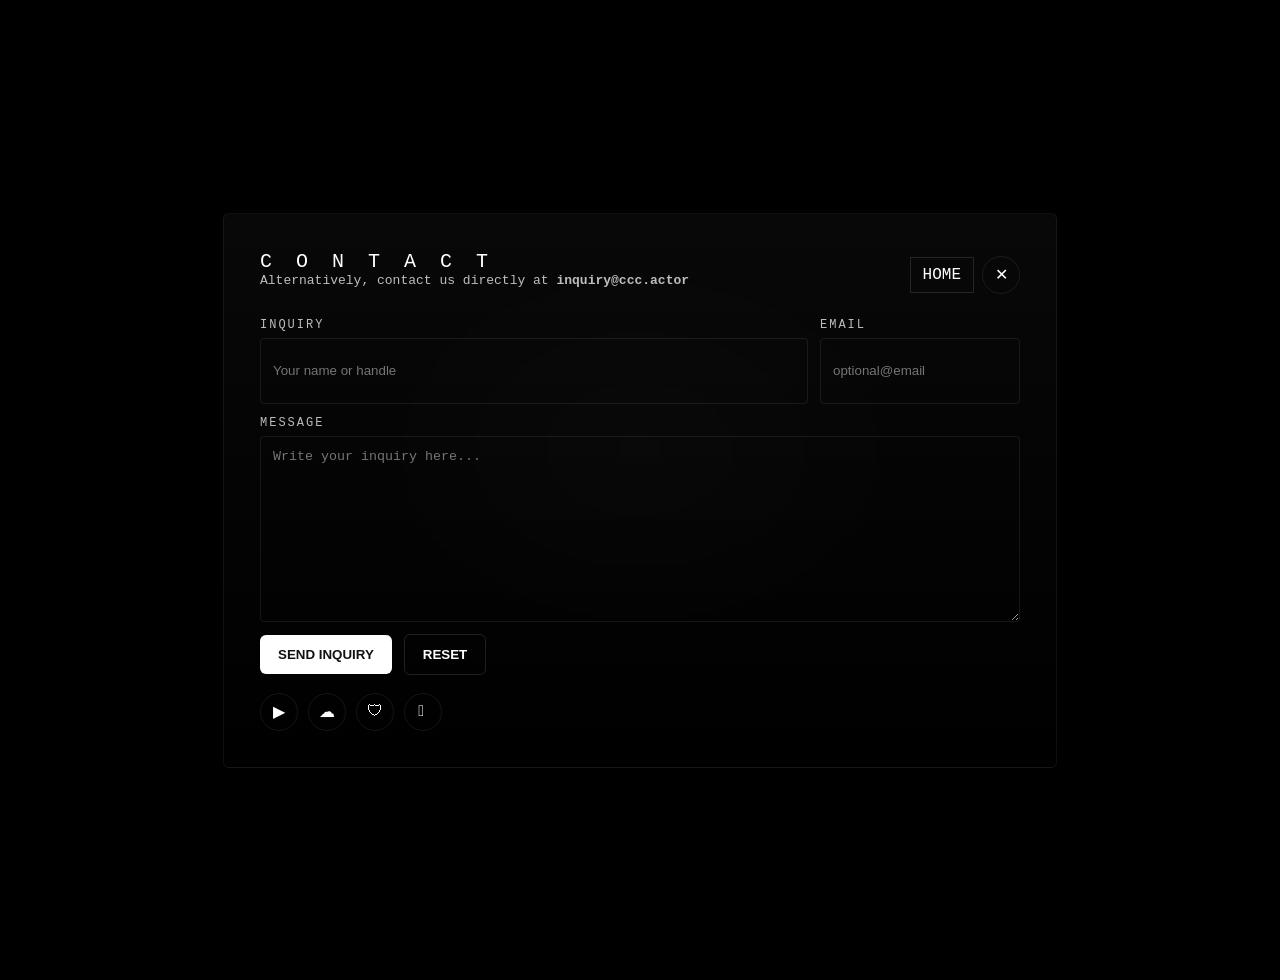
==== contact.html @ 5aee13a3 "Add files via upload" ====
<!doctype html>
<html lang="en">
<head>
  <meta charset="utf-8" />
  <meta name="viewport" content="width=device-width,initial-scale=1" />
  <title>Contact — Niche Lab</title>
  <style>
    :root{--bg:#0b0b0b;--panel:rgba(20,20,20,0.75);--accent:#d9b44a;--muted:#bdbdbd}
    html,body{height:100%;margin:0;font-family:"Old Standard TT", "Courier New", monospace;color:#fff;background:#000}
    .page-bg{position:fixed;inset:0;background:radial-gradient(ellipse at center, rgba(255,255,255,0.02), transparent 40%), url('assets/background-blur.jpg') center/cover no-repeat;filter:blur(2px) saturate(.7);}
    .contact-wrap{min-height:100vh;display:flex;align-items:center;justify-content:center;padding:40px}
    .contact-panel{width:760px;max-width:94%;background:linear-gradient(180deg, rgba(255,255,255,0.03), rgba(0,0,0,0.35));border:1px solid rgba(255,255,255,0.06);box-shadow:0 20px 60px rgba(0,0,0,0.7);padding:36px;border-radius:6px;backdrop-filter:blur(6px)}
    .contact-header{display:flex;align-items:center;justify-content:space-between;margin-bottom:18px}
    .contact-title{letter-spacing:6px;font-size:20px;color:#fff}
    .close-x{background:transparent;border:1px solid rgba(255,255,255,0.08);width:36px;height:36px;border-radius:50%;display:inline-flex;align-items:center;justify-content:center;color:#fff;text-decoration:none}
    .contact-note{color:var(--muted);font-size:13px;margin-bottom:12px}
    form .row{display:flex;gap:12px;margin-bottom:12px}
    .field{flex:1;display:flex;flex-direction:column}
    label{font-size:12px;letter-spacing:2px;color:var(--muted);margin-bottom:6px}
    input[type=text],input[type=email],textarea{background:transparent;border:1px solid rgba(255,255,255,0.08);padding:12px;color:#fff;border-radius:4px;min-height:40px}
    textarea{min-height:160px;resize:vertical}
    .actions{display:flex;align-items:center;gap:12px;margin-top:10px}
    .btn{padding:12px 18px;border-radius:6px;border:0;cursor:pointer;font-weight:600}
    .btn-primary{background:#fff;color:#111}
    .btn-ghost{background:transparent;border:1px solid rgba(255,255,255,0.12);color:#fff}
    .socials{display:flex;gap:10px;margin-top:18px}
    .socials a{width:36px;height:36px;border-radius:50%;display:inline-grid;place-items:center;border:1px solid rgba(255,255,255,0.08);color:#fff;text-decoration:none}
    .status{margin-top:10px;font-size:13px;color:var(--muted)}
    @media(max-width:520px){.contact-panel{padding:18px}.contact-title{font-size:16px}}
  </style>
</head>
<body>
  <div class="page-bg" aria-hidden></div>
  <div class="contact-wrap">
    <div class="contact-panel" role="dialog" aria-labelledby="contactTitle">
      <div class="contact-header">
        <div>
          <div id="contactTitle" class="contact-title">C O N T A C T</div>
          <div class="contact-note">Alternatively, contact us directly at <strong>inquiry@ccc.actor</strong></div>
        </div>
        <div style="display:flex;gap:8px;align-items:center">
          <a href="index.html" class="btn-ghost" style="padding:8px 12px;text-decoration:none;color:inherit">HOME</a>
          <a href="index.html" class="close-x" title="Close">✕</a>
        </div>
      </div>

      <form id="contactForm">
        <div class="row">
          <div class="field"><label for="name">INQUIRY</label><input id="name" name="name" type="text" placeholder="Your name or handle" /></div>
          <div class="field" style="max-width:200px"><label for="email">EMAIL</label><input id="email" name="email" type="email" placeholder="optional@email" /></div>
        </div>

        <div class="row"><div class="field" style="flex:1"><label for="message">MESSAGE</label><textarea id="message" name="message" placeholder="Write your inquiry here..."></textarea></div></div>

        <div class="actions">
          <button type="submit" id="sendBtn" class="btn btn-primary">SEND INQUIRY</button>
          <button type="button" id="resetBtn" class="btn btn-ghost">RESET</button>
          <div class="status" id="statusText"></div>
        </div>
      </form>

      <div class="socials" aria-hidden>
        <a href="#" title="YouTube">▶</a>
        <a href="#" title="Cloud">☁</a>
        <a href="#" title="Discord">🛡</a>
        <a href="#" title="GitHub"></a>
      </div>
    </div>
  </div>

  <script>
    // CONFIG: Paste your Discord webhook URL here for quick client-side delivery.
    // WARNING: Client-side webhooks are visible to anyone who can view your site source.
    // For production, run a small server endpoint that forwards inquiries to the webhook.
    const DISCORD_WEBHOOK_URL = 'https://discord.com/api/webhooks/1537470078982033498/zE2he7_sxJ-TRXiY-kacLl0HpI0pc9br5bAfulP6E_s3wtrDdbdGadNC3t7nSkvNRkDg';

    const form = document.getElementById('contactForm');
    const sendBtn = document.getElementById('sendBtn');
    const resetBtn = document.getElementById('resetBtn');
    const statusText = document.getElementById('statusText');

    function setStatus(txt, ok){ statusText.textContent = txt; statusText.style.color = ok ? '#b7f0c4' : '#f1b0b0'; }

    resetBtn.addEventListener('click', ()=>{ form.reset(); setStatus('', true); });

    form.addEventListener('submit', async (e)=>{
      e.preventDefault();
      const name = document.getElementById('name').value.trim() || 'Anonymous';
      const email = document.getElementById('email').value.trim();
      const message = document.getElementById('message').value.trim();
      if(!message){ setStatus('Please enter a message.', false); return; }

      sendBtn.disabled = true; setStatus('Sending…', true);

      const payloadText = `**New Inquiry**\n**From:** ${name}${email ? ' <' + email + '>' : ''}\n\n${message}`;

      if(DISCORD_WEBHOOK_URL){
        try{
          const res = await fetch(DISCORD_WEBHOOK_URL, {
            method: 'POST', headers: {'Content-Type':'application/json'},
            body: JSON.stringify({ content: payloadText })
          });
          if(res.ok || res.status === 204){ setStatus('Inquiry sent — thanks!', true); form.reset(); }
          else { setStatus('Failed to send (webhook error).', false); console.error('Webhook send failed', res.status, await res.text()); }
        }catch(err){ setStatus('Network error sending inquiry.', false); console.error(err); }
      } else {
        // Fallback: open mail client with prefilled content (safer than exposing webhook)
        const subject = encodeURIComponent('Inquiry from ' + name);
        const body = encodeURIComponent(message + '\n\n---\n' + (email ? 'Reply to: ' + email : ''));
        window.location.href = `mailto:inquiry@ccc.actor?subject=${subject}&body=${body}`;
        setStatus('Opening mail client...', true);
      }

      sendBtn.disabled = false;
    });
  </script>
</body>
</html>
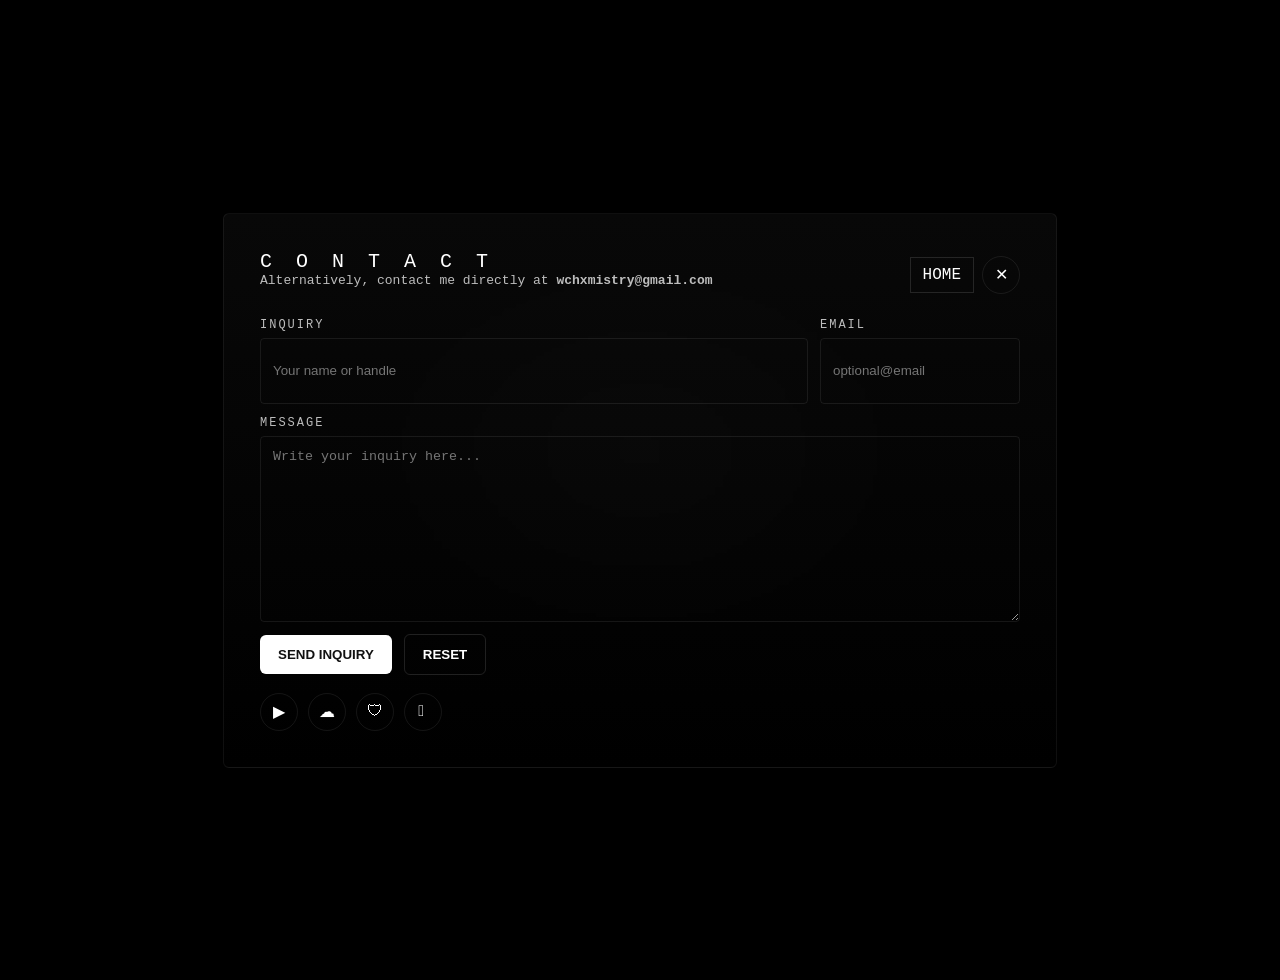
==== commit 3f7d46ba: "Add files via upload" ====
--- a/contact.html
+++ b/contact.html
@@ -26,7 +26,29 @@
     .socials{display:flex;gap:10px;margin-top:18px}
     .socials a{width:36px;height:36px;border-radius:50%;display:inline-grid;place-items:center;border:1px solid rgba(255,255,255,0.08);color:#fff;text-decoration:none}
     .status{margin-top:10px;font-size:13px;color:var(--muted)}
-    @media(max-width:520px){.contact-panel{padding:18px}.contact-title{font-size:16px}}
+    @media(max-width:520px){
+      body{overflow:auto}
+      .contact-wrap{padding:14px}
+      .contact-panel{padding:16px;width:100%;margin:8px;border-radius:8px}
+      .contact-header{flex-direction:row;gap:8px}
+      .contact-title{font-size:16px}
+      .contact-note{font-size:12px}
+      form .row{flex-direction:column}
+      .field{width:100%}
+      .field[style]{max-width:100%}
+      input[type=text],input[type=email],textarea{min-height:40px;padding:10px}
+      textarea{min-height:120px}
+      .actions{flex-direction:column;align-items:stretch}
+      .btn{width:100%}
+      .socials{justify-content:center}
+    }
+    @media(max-width:380px){
+      .contact-panel{padding:12px}
+      .contact-title{letter-spacing:4px;font-size:14px}
+      .contact-note{font-size:11px}
+      textarea{min-height:100px}
+      .close-x{width:32px;height:32px}
+    }
   </style>
 </head>
 <body>
@@ -36,7 +58,7 @@
       <div class="contact-header">
         <div>
           <div id="contactTitle" class="contact-title">C O N T A C T</div>
-          <div class="contact-note">Alternatively, contact us directly at <strong>inquiry@ccc.actor</strong></div>
+          <div class="contact-note">Alternatively, contact me directly at <strong>wchxmistry@gmail.com</strong></div>
         </div>
         <div style="display:flex;gap:8px;align-items:center">
           <a href="index.html" class="btn-ghost" style="padding:8px 12px;text-decoration:none;color:inherit">HOME</a>
@@ -107,7 +129,7 @@
         // Fallback: open mail client with prefilled content (safer than exposing webhook)
         const subject = encodeURIComponent('Inquiry from ' + name);
         const body = encodeURIComponent(message + '\n\n---\n' + (email ? 'Reply to: ' + email : ''));
-        window.location.href = `mailto:inquiry@ccc.actor?subject=${subject}&body=${body}`;
+        window.location.href = `mailto:wchxmistry@gmail.com?subject=${subject}&body=${body}`;
         setStatus('Opening mail client...', true);
       }
 
